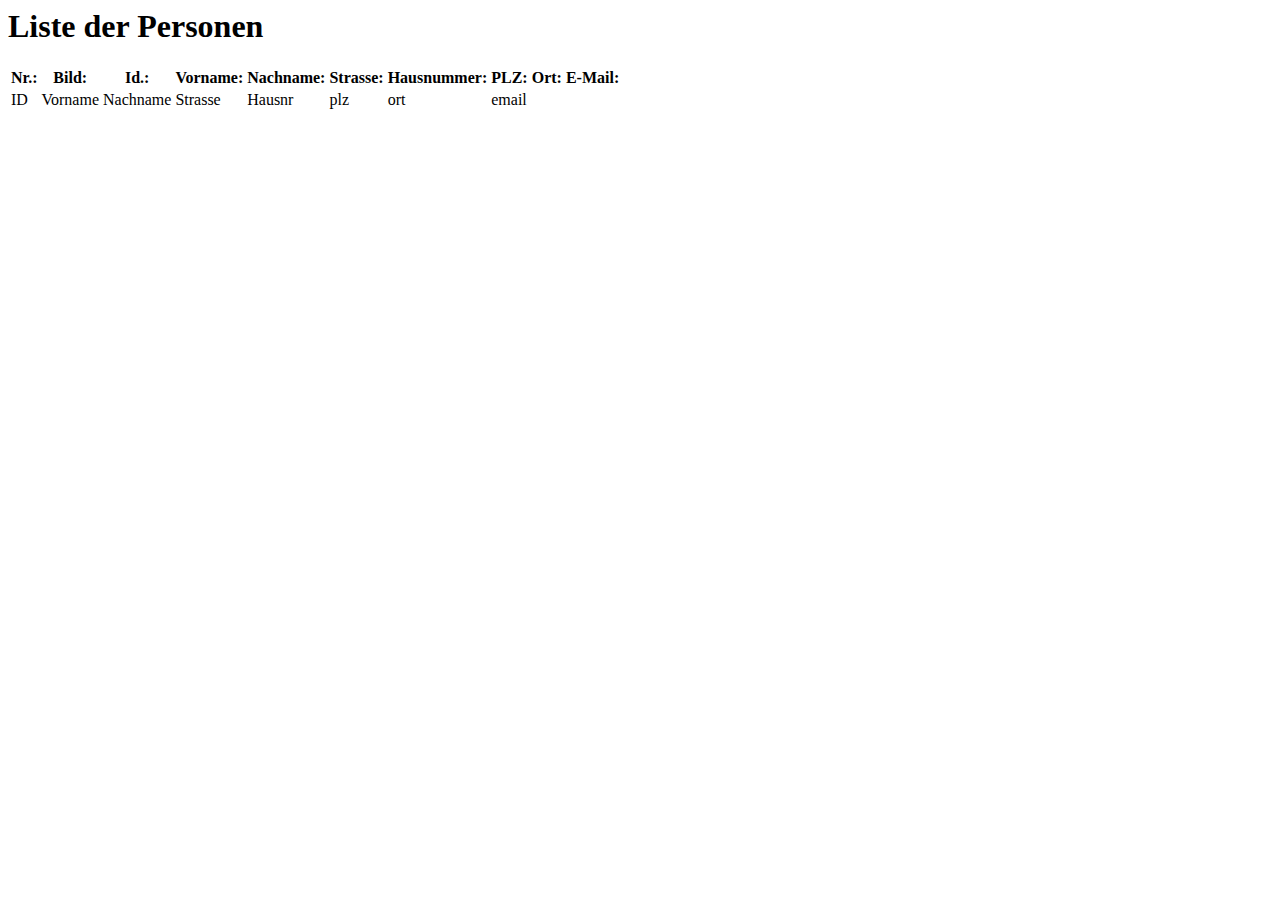
==== src/main/resources/templates/personen.html @ ce54c5e2 "kurz vor dem Feierabend" ====
<html lang="de" xmlns:th="http://www.thymeleaf.org">
<head>
<title>Personen</title>
<link rel="shortcut icon" type="image/x-icon" href="images/favicon.ico">

<link rel="stylesheet" href="css/mycss.css">
<meta charset="UTF-8">
<meta name="viewport" content="width=device-width, initial-scale=1.0">

<script src="javaScript/myscript.js" type="module"></script>
</head>

<!-- body: sichtbare Bereich -->
<body>


	<h1>Liste der Personen</h1>
	<!-- h: header -->

	<table>
		<table id="tid00d1" class="table .table">
			<thead>
				<tr>
					<th scope="col">Nr.:</th>
					<th scope="col">Bild:</th>
					<th scope="col">Id.:</th>
					<th scope="col">Vorname:</th>
					<th scope="col">Nachname:</th>
					<th scope="col">Strasse:</th>
					<th scope="col">Hausnummer:</th>
					<th scope="col">PLZ:</th>
					<th scope="col">Ort:</th>
					<th scope="col">E-Mail:</th>
				</tr>
			</thead>
			<tbody id="tbody1">
				<tr th:each="Person : ${personenList}">
					<td th:text="${Person.id}">ID</td>
					<td th:text="${Person.vorname}">Vorname</td>
					<td th:text="${Person.nachname}">Nachname</td>
					<td th:text="${Person.str}">Strasse</td>			
					<td th:text="${Person.hausnr}">Hausnr</td>	
					<td th:text="${Person.plz}">plz</td>	
					<td th:text="${Person.ort}">ort</td>	
					<td th:text="${Person.email}">email</td>	
				</tr>
			</tbody>
		</table>
</body>
</html>
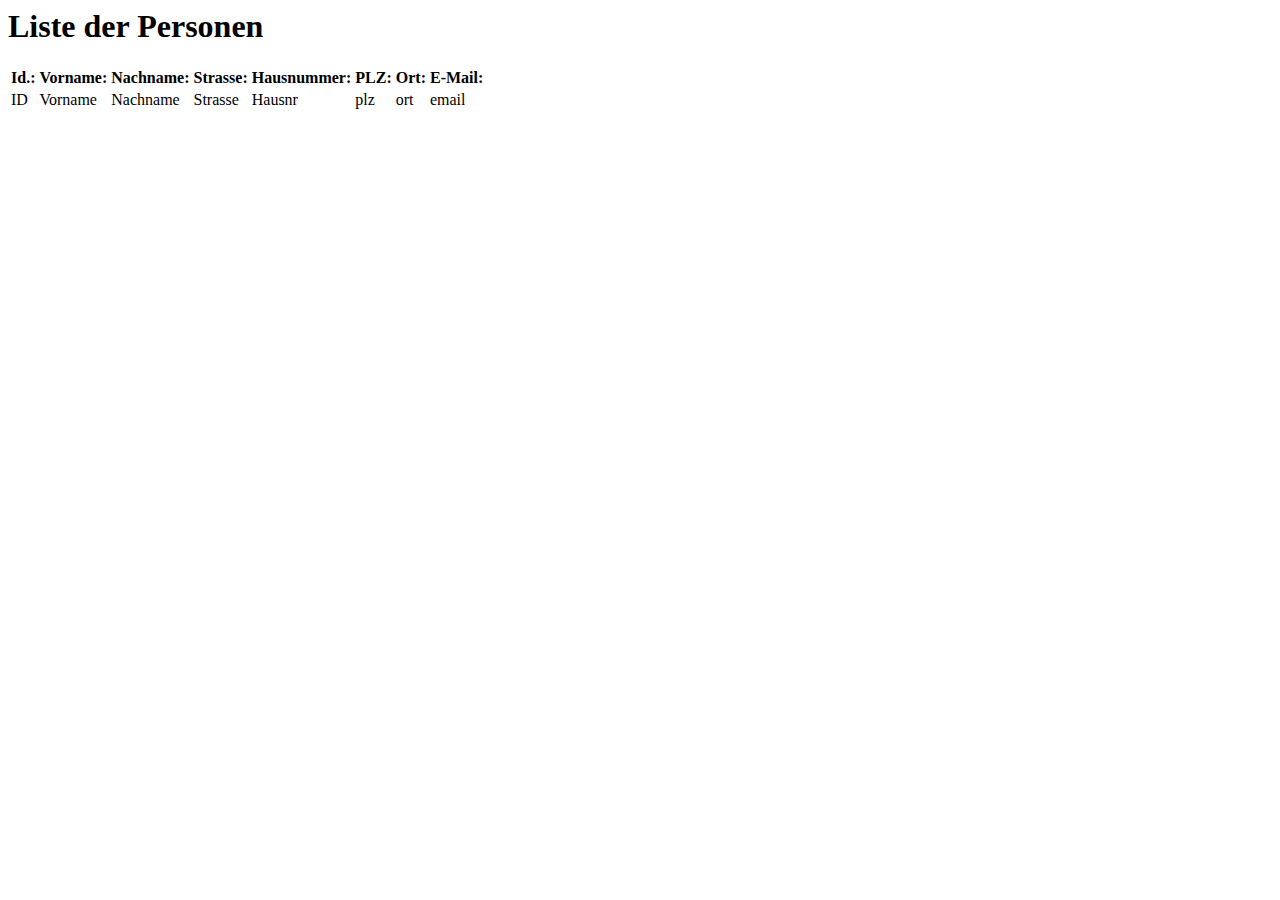
==== commit d2210700: "relativer port" ====
--- a/src/main/resources/templates/personen.html
+++ b/src/main/resources/templates/personen.html
@@ -21,8 +21,6 @@
 		<table id="tid00d1" class="table .table">
 			<thead>
 				<tr>
-					<th scope="col">Nr.:</th>
-					<th scope="col">Bild:</th>
 					<th scope="col">Id.:</th>
 					<th scope="col">Vorname:</th>
 					<th scope="col">Nachname:</th>
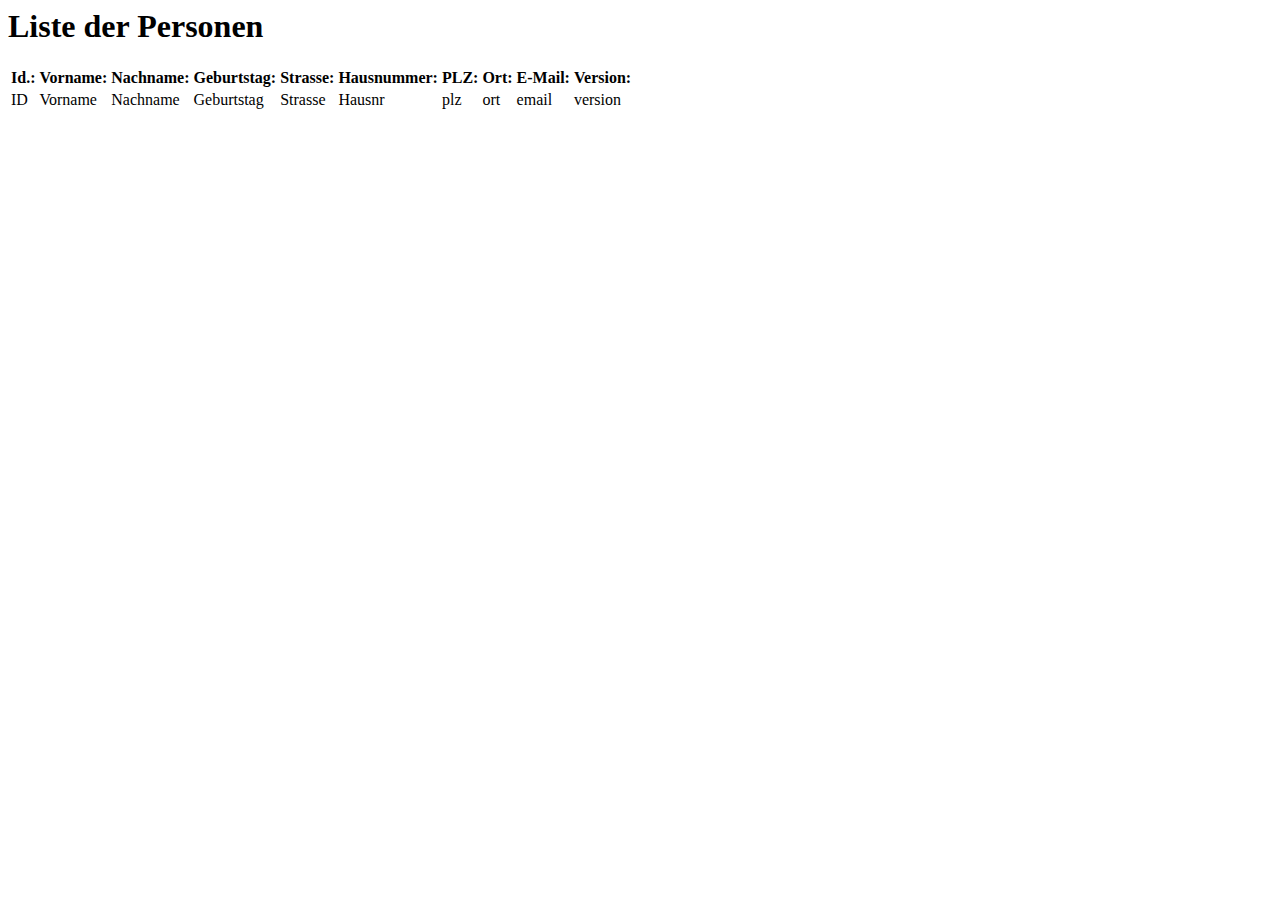
==== commit 722e42b2: "version funktioniert" ====
--- a/src/main/resources/templates/personen.html
+++ b/src/main/resources/templates/personen.html
@@ -24,11 +24,13 @@
 					<th scope="col">Id.:</th>
 					<th scope="col">Vorname:</th>
 					<th scope="col">Nachname:</th>
+					<th scope="col">Geburtstag:</th>					
 					<th scope="col">Strasse:</th>
 					<th scope="col">Hausnummer:</th>
 					<th scope="col">PLZ:</th>
 					<th scope="col">Ort:</th>
 					<th scope="col">E-Mail:</th>
+					<th scope="col">Version:</th>
 				</tr>
 			</thead>
 			<tbody id="tbody1">
@@ -36,11 +38,13 @@
 					<td th:text="${Person.id}">ID</td>
 					<td th:text="${Person.vorname}">Vorname</td>
 					<td th:text="${Person.nachname}">Nachname</td>
+					<td th:text="${Person.bday}">Geburtstag</td>					
 					<td th:text="${Person.str}">Strasse</td>			
 					<td th:text="${Person.hausnr}">Hausnr</td>	
 					<td th:text="${Person.plz}">plz</td>	
 					<td th:text="${Person.ort}">ort</td>	
 					<td th:text="${Person.email}">email</td>	
+				    <td th:text="${Person.email}">version</td>	
 				</tr>
 			</tbody>
 		</table>
